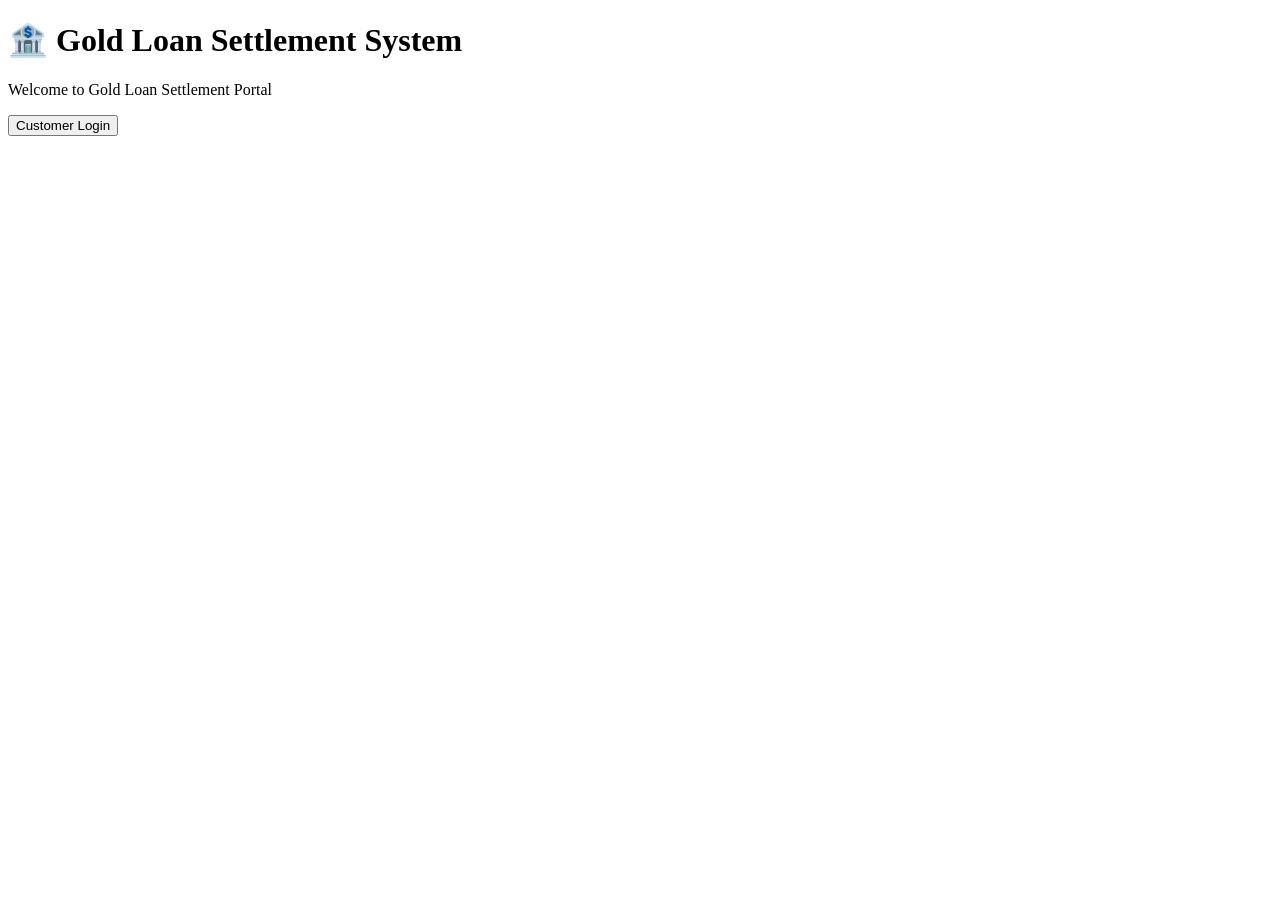
==== index.html @ 345d5f65 "Create index.html" ====
<!DOCTYPE html>
<html>
<head>
    <title>Gold Loan Settlement</title>
</head>

<body>

<h1>🏦 Gold Loan Settlement System</h1>

<p>Welcome to Gold Loan Settlement Portal</p>

<button>Customer Login</button>

</body>

</html>
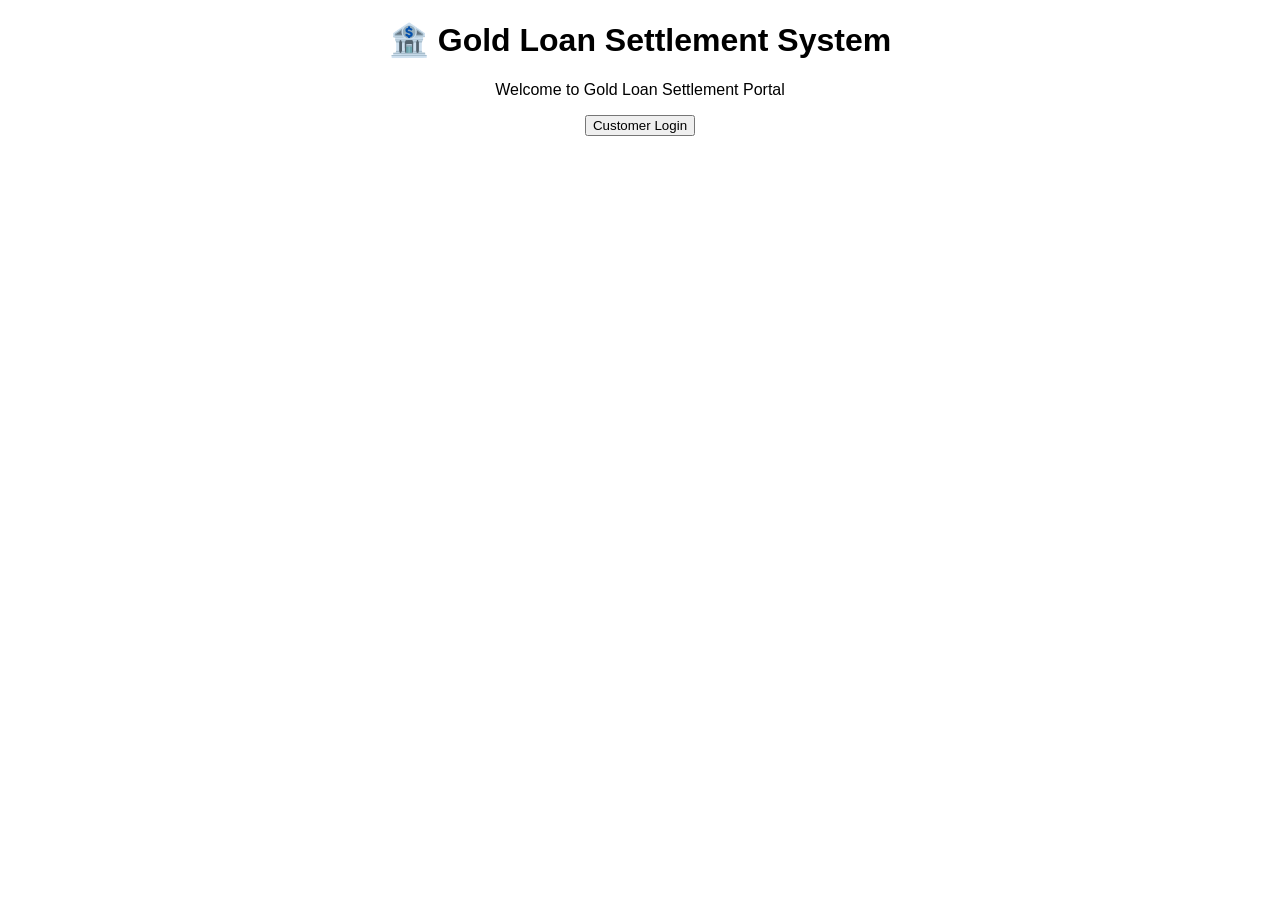
==== commit 3cd356b5: "Update index.html" ====
--- a/index.html
+++ b/index.html
@@ -2,6 +2,7 @@
 <html>
 <head>
     <title>Gold Loan Settlement</title>
+    <link rel="stylesheet" href="style.css">
 </head>
 
 <body>
--- a/style.css
+++ b/style.css
@@ -0,0 +1,4 @@
+body{
+    text-align:center;
+    font-family:Arial;
+}
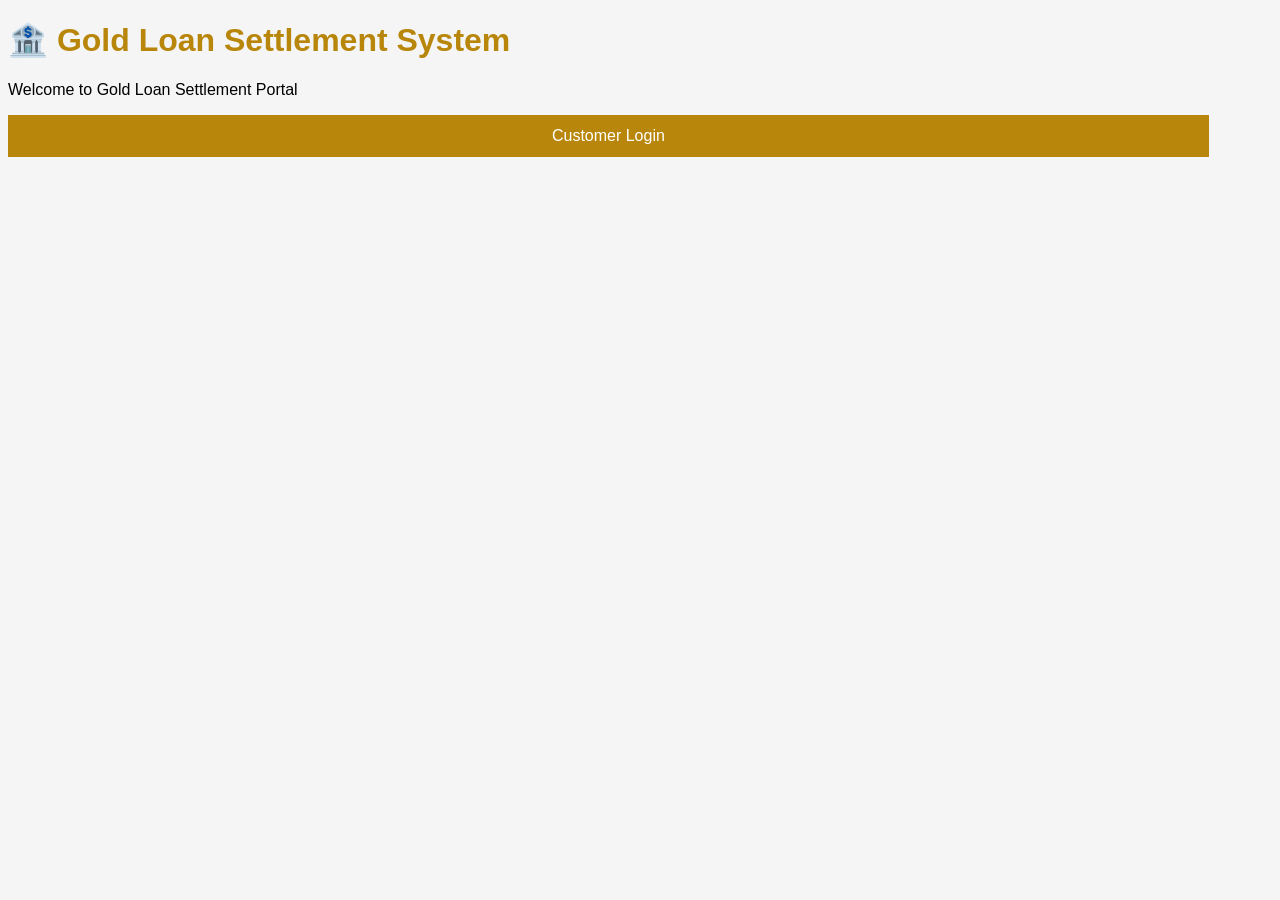
==== commit 9d5f3e99: "Update index.html" ====
--- a/index.html
+++ b/index.html
@@ -11,7 +11,9 @@
 
 <p>Welcome to Gold Loan Settlement Portal</p>
 
-<button>Customer Login</button>
+<button onclick="location.href='login.html'">
+Customer Login
+</button>
 
 </body>
 
--- a/style.css
+++ b/style.css
@@ -1,4 +1,67 @@
 body{
+    background:#f5f5f5;
+    font-family:Arial,sans-serif;
+}
+
+.container{
+
+    width:350px;
+    margin:80px auto;
+
+    background:white;
+
+    padding:25px;
+
+    border-radius:10px;
+
     text-align:center;
-    font-family:Arial;
+
+    box-shadow:0px 0px 10px gray;
+
 }
+
+h1,h2{
+
+    color:#b8860b;
+
+}
+
+input{
+
+    width:90%;
+
+    padding:10px;
+
+    margin:10px;
+
+}
+
+button{
+
+    width:95%;
+
+    padding:12px;
+
+    background:#b8860b;
+
+    color:white;
+
+    border:none;
+
+    cursor:pointer;
+
+    font-size:16px;
+
+}
+
+button:hover{
+
+    background:#8a6708;
+
+}
+
+a{
+
+    text-decoration:none;
+
+}
